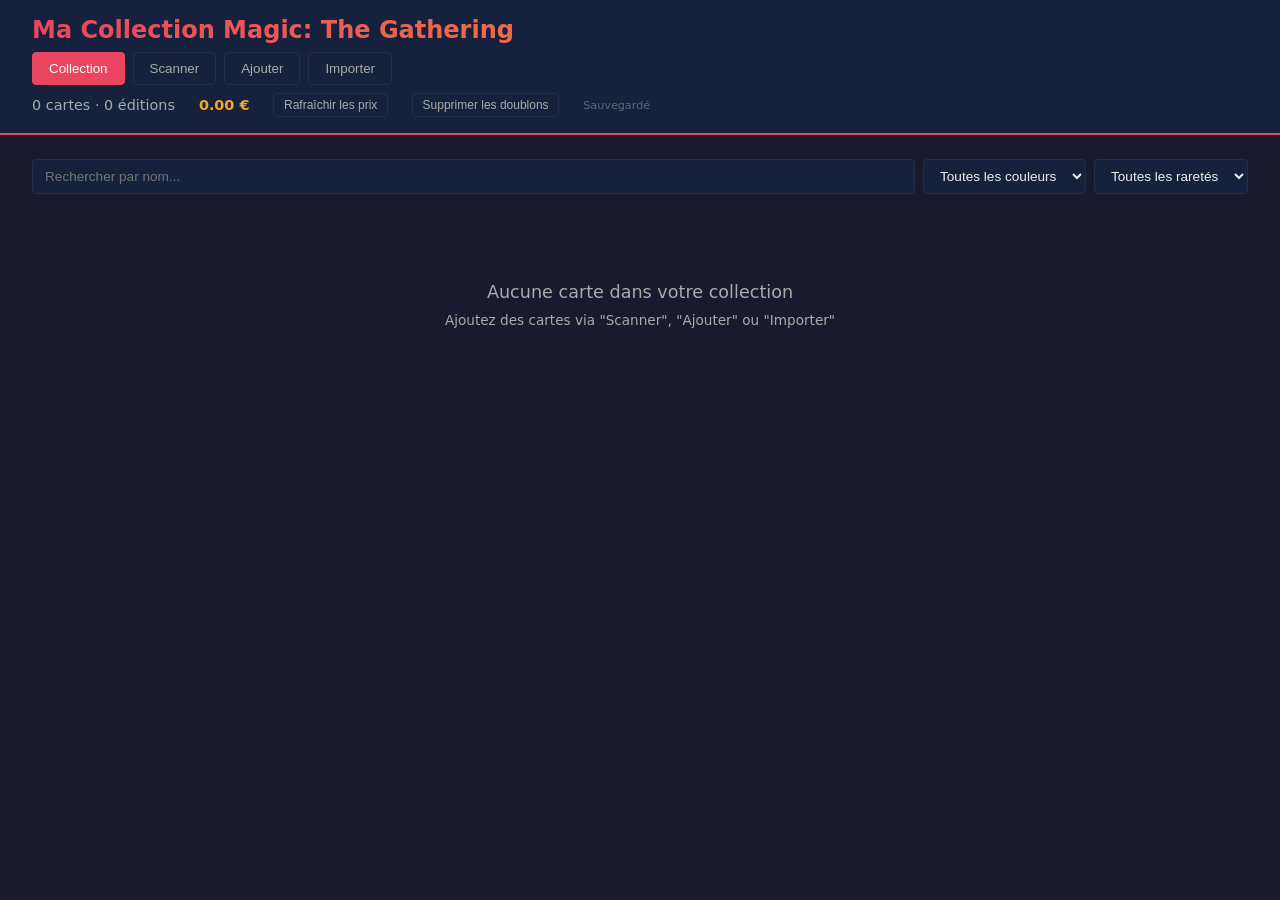
==== index.html @ a3121d03 "Import ManaBox sans doublon : remplace la quantité (snapshot complet) au lieu d'additionner https://" ====
<!DOCTYPE html>
<html lang="fr">
<head>
    <meta charset="UTF-8">
    <meta name="viewport" content="width=device-width, initial-scale=1.0">
    <title>Ma Collection MTG</title>
    <link rel="stylesheet" href="style.css?v=20260715i">
    <script src="https://cdn.jsdelivr.net/npm/tesseract.js@5/dist/tesseract.min.js"></script>
    <!-- Firebase SDK (sync cloud entre appareils) -->
    <script src="https://www.gstatic.com/firebasejs/10.14.1/firebase-app-compat.js"></script>
    <script src="https://www.gstatic.com/firebasejs/10.14.1/firebase-auth-compat.js"></script>
    <script src="https://www.gstatic.com/firebasejs/10.14.1/firebase-firestore-compat.js"></script>
</head>
<body>
    <header>
        <h1>Ma Collection Magic: The Gathering</h1>
        <nav>
            <button class="nav-btn active" data-view="collection">Collection</button>
<button class="nav-btn" data-view="scanner">Scanner</button>
            <button class="nav-btn" data-view="add">Ajouter</button>
            <button class="nav-btn" data-view="import">Importer</button>
        </nav>
        <div id="auth-bar" class="auth-bar">
            <button id="btn-sign-in" class="btn-sign-in" title="Se connecter pour synchroniser entre appareils">
                <svg width="18" height="18" viewBox="0 0 24 24"><path fill="#4285F4" d="M22.56 12.25c0-.78-.07-1.53-.2-2.25H12v4.26h5.92a5.06 5.06 0 0 1-2.2 3.32v2.77h3.57c2.08-1.92 3.27-4.74 3.27-8.1z"/><path fill="#34A853" d="M12 23c2.97 0 5.46-.98 7.28-2.66l-3.57-2.77c-.98.66-2.23 1.06-3.71 1.06-2.86 0-5.29-1.93-6.16-4.53H2.18v2.84C3.99 20.53 7.7 23 12 23z"/><path fill="#FBBC05" d="M5.84 14.09c-.22-.66-.35-1.36-.35-2.09s.13-1.43.35-2.09V7.07H2.18C1.43 8.55 1 10.22 1 12s.43 3.45 1.18 4.93l2.85-2.22.81-.62z"/><path fill="#EA4335" d="M12 5.38c1.62 0 3.06.56 4.21 1.64l3.15-3.15C17.45 2.09 14.97 1 12 1 7.7 1 3.99 3.47 2.18 7.07l3.66 2.84c.87-2.6 3.3-4.53 6.16-4.53z"/></svg>
                Connexion Google
            </button>
            <div id="user-info" class="user-info hidden">
                <img id="user-avatar" class="user-avatar" src="" alt="" referrerpolicy="no-referrer">
                <span id="user-name"></span>
                <span id="sync-status" class="sync-status synced" title="Synchronisation cloud">&#9729; Sync</span>
                <button id="btn-sign-out" class="btn-sign-out">Deconnexion</button>
            </div>
        </div>
        <div class="stats">
            <span id="total-cards">0 cartes</span>
            <span id="total-value">0.00 €</span>
            <button id="btn-refresh-prices" class="btn-refresh">Rafraîchir les prix</button>
            <button id="btn-remove-duplicates" class="btn-refresh">Supprimer les doublons</button>
            <span id="save-status" class="save-status">Sauvegardé</span>
        </div>
    </header>

    <main>
        <!-- Collection View (par édition) -->
        <section id="view-collection" class="view active">
            <div class="filters">
                <input type="text" id="filter-name" placeholder="Rechercher par nom...">
                <select id="filter-color">
                    <option value="">Toutes les couleurs</option>
                    <option value="W">Blanc</option>
                    <option value="U">Bleu</option>
                    <option value="B">Noir</option>
                    <option value="R">Rouge</option>
                    <option value="G">Vert</option>
                    <option value="M">Multicolore</option>
                    <option value="C">Incolore</option>
                </select>
                <select id="filter-rarity">
                    <option value="">Toutes les raretés</option>
                    <option value="common">Commune</option>
                    <option value="uncommon">Peu commune</option>
                    <option value="rare">Rare</option>
                    <option value="mythic">Mythique</option>
                </select>
            </div>
            <div id="editions-grid"></div>
        </section>


        <!-- Scanner View -->
        <section id="view-scanner" class="view">
            <div class="scanner-container">
                <h2>Scanner une carte</h2>
                <p class="scanner-info">Placez votre carte MTG devant la webcam. Le numéro de collecteur (bas de carte) sera lu en priorité pour identifier la carte exacte. En cas d'échec, le titre sera lu par OCR. Vous pouvez aussi taper un n° collecteur manuellement (ex: 42 MKM).</p>
                <div class="scanner-layout">
                    <div class="camera-zone">
                        <video id="camera-feed" autoplay playsinline></video>
                        <canvas id="camera-canvas" class="hidden"></canvas>
                        <div id="scan-guide" class="scan-guide">
                            <div class="guide-frame"></div>
                        </div>
                        <div class="camera-controls">
                            <button id="btn-start-camera" class="btn-primary">Activer la caméra</button>
                            <button id="btn-capture" class="btn-primary hidden">Capturer</button>
                            <button id="btn-stop-camera" class="btn-secondary hidden">Arrêter</button>
                        </div>
                    </div>
                    <div class="scan-results-zone">
                        <div id="scan-status" class="scan-status"></div>
                        <img id="scan-preview" class="scan-preview hidden" alt="Capture">
                        <div id="scan-detected-name" class="scan-detected-name hidden">
                            <label>Nom ou n° collecteur :</label>
                            <input type="text" id="scan-name-input" placeholder="ex: Foudre ou 42 MKM">
                            <button id="btn-scan-search" class="btn-primary">Rechercher</button>
                        </div>
                        <div id="scan-ref-links" class="ref-links-bar"></div>
                        <div id="scan-candidates" class="search-results"></div>
                    </div>
                </div>
            </div>
        </section>

        <!-- Add Card View -->
        <section id="view-add" class="view">
            <div class="add-container">
                <h2>Rechercher une carte (Scryfall)</h2>
                <div class="search-box">
                    <input type="text" id="scryfall-search" placeholder="Tapez le nom d'une carte...">
                    <button id="btn-search" class="btn-primary">Rechercher</button>
                </div>
                <div id="search-results" class="search-results"></div>

                <hr>

                <h2>Ajout manuel</h2>
                <form id="manual-form" class="manual-form">
                    <input type="text" id="manual-name" placeholder="Nom de la carte" required>
                    <input type="text" id="manual-set" placeholder="Extension (ex: MKM)">
                    <select id="manual-color">
                        <option value="">Couleur</option>
                        <option value="W">Blanc</option>
                        <option value="U">Bleu</option>
                        <option value="B">Noir</option>
                        <option value="R">Rouge</option>
                        <option value="G">Vert</option>
                        <option value="M">Multicolore</option>
                        <option value="C">Incolore</option>
                    </select>
                    <select id="manual-type">
                        <option value="">Type</option>
                        <option value="Creature">Créature</option>
                        <option value="Instant">Éphémère</option>
                        <option value="Sorcery">Rituel</option>
                        <option value="Enchantment">Enchantement</option>
                        <option value="Artifact">Artefact</option>
                        <option value="Planeswalker">Planeswalker</option>
                        <option value="Land">Terrain</option>
                    </select>
                    <select id="manual-rarity">
                        <option value="">Rareté</option>
                        <option value="common">Commune</option>
                        <option value="uncommon">Peu commune</option>
                        <option value="rare">Rare</option>
                        <option value="mythic">Mythique</option>
                    </select>
                    <input type="number" id="manual-quantity" placeholder="Quantité" value="1" min="1">
                    <label class="foil-label"><input type="checkbox" id="manual-foil"> Foil (brillante)</label>
                    <button type="submit" class="btn-primary">Ajouter</button>
                </form>
            </div>
        </section>

        <!-- Import View -->
        <section id="view-import" class="view">
            <div class="import-container">
                <h2>Importer depuis un fichier CSV (ManaBox, Moxfield, Archidekt...)</h2>
                <p class="import-info">
                    <strong>📱 ManaBox :</strong> dans l'app, va dans <em>Collection → ⋮ → Export → CSV</em>, puis importe le fichier ici.<br>
                    L'ID Scryfall de ManaBox permet de retrouver chaque carte avec sa bonne édition, son foil, son image et son prix.<br>
                    Autres formats supportés : Moxfield, Archidekt, ou CSV personnalisé (colonne "Name" minimum).
                </p>
                <div class="import-zone" id="drop-zone">
                    <p>Glissez le fichier CSV ici ou cliquez pour sélectionner</p>
                    <input type="file" id="file-input" accept=".csv,.txt">
                </div>
                <div id="import-preview" class="import-preview hidden">
                    <h3>Aperçu de l'import</h3>
                    <div id="import-preview-content"></div>
                    <button id="btn-confirm-import" class="btn-primary">Confirmer l'import</button>
                    <button id="btn-cancel-import" class="btn-secondary">Annuler</button>
                </div>

                <hr>

                <div style="background:#2a9d8f;color:#fff;padding:1rem;border-radius:8px;margin-bottom:1rem">
                    <h2 style="margin-top:0;color:#fff">🔄 Restaurer ma collection complète</h2>
                    <p style="margin:0.5rem 0">Recharge automatiquement toutes tes ~8400 cartes avec leurs éditions depuis la sauvegarde du serveur.</p>
                    <button id="btn-restore-server" class="btn-primary" style="background:#fff;color:#2a9d8f;font-weight:bold">Restaurer maintenant</button>
                </div>

                <h2>Importer depuis un fichier Excel (JSON)</h2>
                <p class="import-info">
                    Importez le fichier <code>excel-cards.json</code> généré depuis votre Excel.<br>
                    Les cartes seront recherchées sur Scryfall par nom + édition.
                </p>
                <div class="import-zone" id="excel-drop-zone">
                    <p>Glissez le fichier excel-cards.json ici ou cliquez</p>
                    <input type="file" id="excel-file-input" accept=".json">
                </div>
                <div id="excel-import-progress" class="hidden">
                    <div class="progress-bar-container">
                        <div class="progress-bar-fill" id="excel-progress-fill"></div>
                    </div>
                    <p id="excel-progress-text">Préparation...</p>
                    <div id="excel-import-log" class="import-log"></div>
                </div>

                <hr>

                <h2>Exporter ma collection</h2>
                <button id="btn-export" class="btn-secondary">Exporter en CSV</button>
                <button id="btn-backup" class="btn-primary" style="margin-left:0.5rem">Backup JSON (complet)</button>

                <hr>

                <h2>Restaurer un backup</h2>
                <p class="import-info">Restaurer une sauvegarde JSON complète (collection + cache).</p>
                <div class="import-zone" id="backup-drop-zone">
                    <p>Glissez un fichier backup .json ici</p>
                    <input type="file" id="backup-file-input" accept=".json">
                </div>
            </div>
        </section>
    </main>

    <!-- Modal zoom carte manquante -->
    <div id="missing-modal" class="modal hidden">
        <div class="modal-content" style="max-width:360px">
            <button class="modal-close">&times;</button>
            <div class="modal-body" style="flex-direction:column;align-items:center;gap:0.75rem">
                <img id="missing-modal-image" src="" alt="" style="width:100%;border-radius:8px">
                <div class="modal-info" style="width:100%">
                    <h2 id="missing-modal-name" style="font-size:1rem"></h2>
                    <p id="missing-modal-meta" style="font-size:0.85rem;color:var(--text-secondary)"></p>
                    <p id="missing-modal-price" style="font-size:0.9rem;color:var(--accent);font-weight:600"></p>
                    <div id="missing-modal-links" style="margin-top:0.5rem"></div>
                </div>
            </div>
        </div>
    </div>

    <!-- Modal for card details -->
    <div id="card-modal" class="modal hidden">
        <div class="modal-content">
            <button class="modal-close">&times;</button>
            <div class="modal-body">
                <img id="modal-image" src="" alt="">
                <div class="modal-info">
                    <h2 id="modal-name"></h2>
                    <p id="modal-type"></p>
                    <p id="modal-set"></p>
                    <p id="modal-rarity"></p>
                    <p id="modal-price"></p>
                    <div class="modal-actions">
                        <label>Quantité: <input type="number" id="modal-quantity" min="0" value="1"></label>
                        <label class="foil-label"><input type="checkbox" id="modal-foil"> Foil (brillante)</label>
                        <button id="btn-modal-remove" class="btn-danger">Retirer de la collection</button>
                    </div>
                </div>
            </div>
        </div>
    </div>


    <script src="app.js?v=20260715i"></script>
</body>
</html>
---- style.css ----
* {
    margin: 0;
    padding: 0;
    box-sizing: border-box;
}

:root {
    --bg-primary: #1a1a2e;
    --bg-secondary: #16213e;
    --bg-card: #0f3460;
    --accent: #e94560;
    --accent-hover: #ff6b6b;
    --text-primary: #eee;
    --text-secondary: #aaa;
    --gold: #f5a623;
    --white-mana: #f9faf4;
    --blue-mana: #0e68ab;
    --black-mana: #150b00;
    --red-mana: #d3202a;
    --green-mana: #00733e;
    --border: #2a2a4a;
    --success: #4caf50;
    --danger: #f44336;
}

body {
    font-family: 'Segoe UI', system-ui, sans-serif;
    background: var(--bg-primary);
    color: var(--text-primary);
    min-height: 100vh;
}

header {
    background: var(--bg-secondary);
    padding: 1rem 2rem;
    border-bottom: 2px solid var(--accent);
    position: sticky;
    top: 0;
    z-index: 100;
}

header h1 {
    font-size: 1.5rem;
    margin-bottom: 0.5rem;
    background: linear-gradient(135deg, var(--accent), var(--gold));
    -webkit-background-clip: text;
    -webkit-text-fill-color: transparent;
    background-clip: text;
}

nav {
    display: flex;
    gap: 0.5rem;
    margin-bottom: 0.5rem;
}

.nav-btn {
    background: transparent;
    border: 1px solid var(--border);
    color: var(--text-secondary);
    padding: 0.5rem 1rem;
    border-radius: 4px;
    cursor: pointer;
    transition: all 0.2s;
}

.nav-btn:hover {
    border-color: var(--accent);
    color: var(--text-primary);
}

.nav-btn.active {
    background: var(--accent);
    border-color: var(--accent);
    color: white;
}

.stats {
    display: flex;
    gap: 1.5rem;
    font-size: 0.9rem;
    color: var(--text-secondary);
}

.stats span {
    display: flex;
    align-items: center;
    gap: 0.3rem;
}

#total-value {
    color: var(--gold);
    font-weight: bold;
}

.btn-refresh {
    background: var(--bg-tertiary);
    color: var(--text-secondary);
    border: 1px solid var(--border);
    padding: 0.25rem 0.6rem;
    border-radius: 4px;
    font-size: 0.75rem;
    cursor: pointer;
    transition: background 0.2s, color 0.2s;
}

.btn-refresh:hover {
    background: var(--accent);
    color: white;
}

.btn-refresh:disabled {
    opacity: 0.5;
    cursor: wait;
}

.save-status {
    font-size: 0.7rem;
    color: var(--text-secondary);
    opacity: 0.5;
    transition: opacity 0.3s, color 0.3s;
}

.save-status.saved {
    color: var(--success);
    opacity: 1;
}

main {
    padding: 1.5rem 2rem;
    max-width: 1400px;
    margin: 0 auto;
}

.view {
    display: none;
}

.view.active {
    display: block;
}

/* Filters */
.filters {
    display: flex;
    flex-wrap: wrap;
    gap: 0.5rem;
    margin-bottom: 1.5rem;
}

.filters input,
.filters select {
    background: var(--bg-secondary);
    border: 1px solid var(--border);
    color: var(--text-primary);
    padding: 0.5rem 0.75rem;
    border-radius: 4px;
    font-size: 0.85rem;
}

.filters input {
    flex: 1;
    min-width: 200px;
}

.filters select {
    min-width: 150px;
}

.filters input:focus,
.filters select:focus {
    outline: none;
    border-color: var(--accent);
}

/* Card Grid */
.card-grid {
    display: grid;
    grid-template-columns: repeat(auto-fill, minmax(200px, 1fr));
    gap: 1rem;
}

.card-item {
    background: var(--bg-card);
    border-radius: 8px;
    overflow: hidden;
    cursor: pointer;
    transition: transform 0.2s, box-shadow 0.2s;
    position: relative;
}

.card-item:hover {
    transform: translateY(-4px);
    box-shadow: 0 8px 25px rgba(233, 69, 96, 0.3);
}

.card-hover-links {
    position: absolute;
    top: 0;
    left: 0;
    right: 0;
    display: flex;
    gap: 0.25rem;
    padding: 0.4rem;
    background: linear-gradient(rgba(0,0,0,0.85), transparent);
    opacity: 0;
    transition: opacity 0.2s;
    z-index: 2;
    justify-content: center;
}

.card-item:hover .card-hover-links {
    opacity: 1;
}

.card-item img {
    width: 100%;
    aspect-ratio: 488 / 680;
    object-fit: cover;
    display: block;
}

.card-item .card-info {
    padding: 0.5rem;
}

.card-item .card-name {
    font-size: 0.8rem;
    font-weight: 600;
    white-space: nowrap;
    overflow: hidden;
    text-overflow: ellipsis;
}

.card-item .card-meta {
    display: flex;
    justify-content: space-between;
    align-items: center;
    font-size: 0.7rem;
    color: var(--text-secondary);
    margin-top: 0.25rem;
}

.card-item .card-price {
    color: var(--gold);
    font-weight: bold;
}

.card-item .card-quantity {
    position: absolute;
    top: 8px;
    right: 8px;
    background: var(--accent);
    color: white;
    width: 24px;
    height: 24px;
    border-radius: 50%;
    display: flex;
    align-items: center;
    justify-content: center;
    font-size: 0.75rem;
    font-weight: bold;
}

.card-item .card-foil-badge {
    position: absolute;
    top: 8px;
    left: 8px;
    background: linear-gradient(135deg, #ffd700, #ff6ec7, #7b68ee, #00e5ff);
    color: #000;
    padding: 2px 6px;
    border-radius: 3px;
    font-size: 0.6rem;
    font-weight: 800;
    letter-spacing: 0.5px;
    z-index: 2;
}

.card-item.foil {
    box-shadow: 0 0 8px rgba(255, 215, 0, 0.4);
}

.card-item.foil::after {
    content: '';
    position: absolute;
    inset: 0;
    border-radius: inherit;
    border: 2px solid transparent;
    background: linear-gradient(135deg, rgba(255,215,0,0.3), rgba(255,110,199,0.2), rgba(123,104,238,0.3)) border-box;
    -webkit-mask: linear-gradient(#fff 0 0) padding-box, linear-gradient(#fff 0 0);
    -webkit-mask-composite: xor;
    mask-composite: exclude;
    pointer-events: none;
}

.foil-label {
    display: flex;
    align-items: center;
    gap: 0.4rem;
    font-size: 0.9rem;
    cursor: pointer;
    color: var(--text-primary);
}

.foil-label input[type="checkbox"] {
    accent-color: #ffd700;
    width: 16px;
    height: 16px;
}

.card-item .no-image {
    width: 100%;
    aspect-ratio: 488 / 680;
    display: flex;
    align-items: center;
    justify-content: center;
    background: var(--bg-secondary);
    color: var(--text-secondary);
    font-size: 0.8rem;
    text-align: center;
    padding: 1rem;
}

/* Rarity border */
.card-item.rarity-common { border-bottom: 3px solid #888; }
.card-item.rarity-uncommon { border-bottom: 3px solid #c0c0c0; }
.card-item.rarity-rare { border-bottom: 3px solid var(--gold); }
.card-item.rarity-mythic { border-bottom: 3px solid var(--accent); }

/* Buttons */
.btn-primary {
    background: var(--accent);
    color: white;
    border: none;
    padding: 0.5rem 1rem;
    border-radius: 4px;
    cursor: pointer;
    font-size: 0.9rem;
    transition: background 0.2s;
}

.btn-primary:hover {
    background: var(--accent-hover);
}

.btn-secondary {
    background: transparent;
    color: var(--text-primary);
    border: 1px solid var(--border);
    padding: 0.5rem 1rem;
    border-radius: 4px;
    cursor: pointer;
    font-size: 0.9rem;
    transition: all 0.2s;
}

.btn-secondary:hover {
    border-color: var(--accent);
}

.btn-danger {
    background: var(--danger);
    color: white;
    border: none;
    padding: 0.5rem 1rem;
    border-radius: 4px;
    cursor: pointer;
    font-size: 0.9rem;
}

.btn-danger:hover {
    opacity: 0.8;
}

/* Add Card View */
.add-container {
    max-width: 800px;
}

.add-container h2 {
    margin-bottom: 1rem;
    font-size: 1.2rem;
}

.search-box {
    display: flex;
    gap: 0.5rem;
    margin-bottom: 1rem;
}

.search-box input {
    flex: 1;
    background: var(--bg-secondary);
    border: 1px solid var(--border);
    color: var(--text-primary);
    padding: 0.75rem;
    border-radius: 4px;
    font-size: 1rem;
}

.search-box input:focus {
    outline: none;
    border-color: var(--accent);
}

.search-results {
    display: grid;
    grid-template-columns: repeat(auto-fill, minmax(180px, 1fr));
    gap: 1rem;
    margin-bottom: 2rem;
}

.search-result-item {
    background: var(--bg-card);
    border-radius: 8px;
    overflow: hidden;
    cursor: pointer;
    transition: transform 0.2s;
}

.search-result-item:hover {
    transform: translateY(-2px);
    box-shadow: 0 4px 15px rgba(233, 69, 96, 0.3);
}

.search-result-item img {
    width: 100%;
    display: block;
}

.search-result-item .result-info {
    padding: 0.5rem;
    display: flex;
    justify-content: space-between;
    align-items: center;
}

.search-result-item .result-name {
    font-size: 0.75rem;
    white-space: nowrap;
    overflow: hidden;
    text-overflow: ellipsis;
}

.search-result-item .result-price {
    font-size: 0.7rem;
    color: var(--gold);
}

hr {
    border: none;
    border-top: 1px solid var(--border);
    margin: 2rem 0;
}

/* Manual Form */
.manual-form {
    display: grid;
    grid-template-columns: 1fr 1fr;
    gap: 0.75rem;
    max-width: 600px;
}

.manual-form input,
.manual-form select {
    background: var(--bg-secondary);
    border: 1px solid var(--border);
    color: var(--text-primary);
    padding: 0.6rem;
    border-radius: 4px;
    font-size: 0.9rem;
}

.manual-form input:focus,
.manual-form select:focus {
    outline: none;
    border-color: var(--accent);
}

.manual-form button {
    grid-column: span 2;
}

/* Import View */
.import-container {
    max-width: 800px;
}

.import-container h2 {
    margin-bottom: 0.5rem;
    font-size: 1.2rem;
}

.import-info {
    color: var(--text-secondary);
    font-size: 0.85rem;
    margin-bottom: 1rem;
}

.import-zone {
    border: 2px dashed var(--border);
    border-radius: 8px;
    padding: 3rem;
    text-align: center;
    cursor: pointer;
    transition: border-color 0.2s;
    position: relative;
}

.import-zone:hover,
.import-zone.dragover {
    border-color: var(--accent);
}

.import-zone input {
    position: absolute;
    inset: 0;
    opacity: 0;
    cursor: pointer;
}

.import-preview {
    margin-top: 1rem;
    background: var(--bg-secondary);
    border-radius: 8px;
    padding: 1rem;
}

.import-preview h3 {
    margin-bottom: 0.5rem;
}

.import-preview-content {
    max-height: 300px;
    overflow-y: auto;
    margin-bottom: 1rem;
    font-size: 0.85rem;
}

.import-preview-content table {
    width: 100%;
    border-collapse: collapse;
}

.import-preview-content th,
.import-preview-content td {
    padding: 0.3rem 0.5rem;
    border: 1px solid var(--border);
    text-align: left;
}

.import-preview-content th {
    background: var(--bg-card);
}

/* Decks */
.decks-header {
    margin-bottom: 1.5rem;
}

.deck-list {
    display: grid;
    grid-template-columns: repeat(auto-fill, minmax(250px, 1fr));
    gap: 1rem;
}

.deck-card {
    background: var(--bg-card);
    border-radius: 8px;
    padding: 1.5rem;
    cursor: pointer;
    transition: transform 0.2s, box-shadow 0.2s;
    border-left: 4px solid var(--accent);
}

.deck-card:hover {
    transform: translateY(-2px);
    box-shadow: 0 4px 15px rgba(233, 69, 96, 0.2);
}

.deck-card h3 {
    margin-bottom: 0.5rem;
}

.deck-card .deck-meta {
    font-size: 0.85rem;
    color: var(--text-secondary);
}

.deck-card .deck-value {
    color: var(--gold);
    margin-top: 0.25rem;
}

.deck-detail-header {
    display: flex;
    align-items: center;
    gap: 1rem;
    margin-bottom: 1.5rem;
    flex-wrap: wrap;
}

.deck-detail-header h2 {
    font-size: 1.3rem;
}

#deck-detail-count,
#deck-detail-value {
    font-size: 0.9rem;
    color: var(--text-secondary);
}

#deck-detail-value {
    color: var(--gold);
}

/* Modal */
.modal {
    position: fixed;
    inset: 0;
    background: rgba(0, 0, 0, 0.8);
    display: flex;
    align-items: center;
    justify-content: center;
    z-index: 1000;
    padding: 1rem;
}

.modal.hidden {
    display: none;
}

.modal-content {
    background: var(--bg-secondary);
    border-radius: 12px;
    max-width: 700px;
    width: 100%;
    max-height: 90vh;
    overflow-y: auto;
    position: relative;
    padding: 2rem;
}

.modal-small {
    max-width: 400px;
}

.modal-close {
    position: absolute;
    top: 1rem;
    right: 1rem;
    background: none;
    border: none;
    color: var(--text-secondary);
    font-size: 1.5rem;
    cursor: pointer;
}

.modal-close:hover {
    color: var(--text-primary);
}

.modal-body {
    display: flex;
    gap: 1.5rem;
}

.modal-body img {
    width: 250px;
    border-radius: 8px;
}

.modal-info {
    flex: 1;
}

.modal-info h2 {
    margin-bottom: 0.75rem;
}

.modal-info p {
    margin-bottom: 0.5rem;
    color: var(--text-secondary);
}

.modal-actions {
    margin-top: 1.5rem;
    display: flex;
    flex-direction: column;
    gap: 0.5rem;
}

.modal-actions label {
    display: flex;
    align-items: center;
    gap: 0.5rem;
}

.modal-actions input,
.modal-actions select {
    background: var(--bg-primary);
    border: 1px solid var(--border);
    color: var(--text-primary);
    padding: 0.4rem;
    border-radius: 4px;
}

/* Deck form */
#deck-form {
    display: flex;
    flex-direction: column;
    gap: 0.75rem;
    margin-top: 1rem;
}

#deck-form input,
#deck-form select {
    background: var(--bg-primary);
    border: 1px solid var(--border);
    color: var(--text-primary);
    padding: 0.6rem;
    border-radius: 4px;
}

/* Scanner */
.scanner-container {
    max-width: 1000px;
}

.scanner-container h2 {
    margin-bottom: 0.5rem;
    font-size: 1.2rem;
}

.scanner-info {
    color: var(--text-secondary);
    font-size: 0.85rem;
    margin-bottom: 1.5rem;
}

.scanner-layout {
    display: grid;
    grid-template-columns: 1fr 1fr;
    gap: 1.5rem;
}

.camera-zone {
    position: relative;
    background: #000;
    border-radius: 8px;
    overflow: hidden;
    aspect-ratio: 4 / 3;
}

#camera-feed {
    width: 100%;
    height: 100%;
    object-fit: cover;
    display: block;
}

.scan-guide {
    position: absolute;
    inset: 0;
    display: flex;
    align-items: center;
    justify-content: center;
    pointer-events: none;
}

.guide-frame {
    width: 55%;
    aspect-ratio: 63 / 88;
    max-height: 90%;
    border: 3px solid var(--accent);
    border-radius: 12px;
    box-shadow: 0 0 0 9999px rgba(0, 0, 0, 0.5);
}

.guide-frame::after {
    content: 'Placez la carte entière dans le cadre';
    position: absolute;
    bottom: -28px;
    left: 50%;
    transform: translateX(-50%);
    font-size: 11px;
    color: var(--accent);
    white-space: nowrap;
    text-shadow: 0 1px 3px rgba(0,0,0,0.8);
}

.camera-controls {
    position: absolute;
    bottom: 0;
    left: 0;
    right: 0;
    padding: 0.75rem;
    display: flex;
    gap: 0.5rem;
    justify-content: center;
    background: linear-gradient(transparent, rgba(0,0,0,0.7));
}

.scan-results-zone {
    display: flex;
    flex-direction: column;
    gap: 1rem;
}

.scan-status {
    font-size: 0.9rem;
    color: var(--text-secondary);
    min-height: 1.5rem;
}

.scan-status.processing {
    color: var(--gold);
}

.scan-status.success {
    color: var(--success);
}

.scan-status.error {
    color: var(--danger);
}

.scan-preview {
    max-width: 200px;
    border-radius: 8px;
    border: 2px solid var(--border);
}

.scan-detected-name {
    display: flex;
    gap: 0.5rem;
    align-items: center;
    flex-wrap: wrap;
}

.scan-detected-name label {
    font-size: 0.85rem;
    color: var(--text-secondary);
    white-space: nowrap;
}

.scan-detected-name input {
    flex: 1;
    min-width: 150px;
    background: var(--bg-secondary);
    border: 1px solid var(--border);
    color: var(--text-primary);
    padding: 0.5rem;
    border-radius: 4px;
    font-size: 0.9rem;
}

.scan-detected-name input:focus {
    outline: none;
    border-color: var(--accent);
}

/* Edition blocks */
#editions-grid {
    display: flex;
    flex-direction: column;
    gap: 1.5rem;
}

.edition-block {
    background: var(--bg-secondary);
    border-radius: 10px;
    overflow: hidden;
}

.edition-header {
    padding: 1rem 1.25rem;
    cursor: pointer;
    display: flex;
    align-items: center;
    gap: 1rem;
    flex-wrap: wrap;
    transition: background 0.2s;
}

.edition-header:hover {
    background: var(--bg-card);
}

.edition-icon {
    width: 32px;
    height: 32px;
    object-fit: contain;
    flex-shrink: 0;
}

.edition-title {
    font-size: 1.05rem;
    font-weight: 600;
    min-width: 0;
}

.edition-code {
    font-size: 0.75rem;
    color: var(--text-secondary);
    background: var(--bg-primary);
    padding: 0.1rem 0.4rem;
    border-radius: 4px;
}

.edition-stats {
    display: flex;
    align-items: center;
    gap: 1rem;
    margin-left: auto;
    flex-shrink: 0;
    font-size: 0.8rem;
}

.edition-count {
    color: var(--text-secondary);
}

.edition-count strong {
    color: var(--text-primary);
}

.edition-missing {
    color: var(--accent);
    font-weight: 600;
}

.edition-complete {
    color: var(--success);
    font-weight: 600;
}

.edition-value {
    color: var(--gold);
    font-weight: 600;
}

.btn-delete-edition {
    background: transparent;
    border: none;
    cursor: pointer;
    font-size: 1.1rem;
    padding: 0.25rem 0.4rem;
    border-radius: 6px;
    flex-shrink: 0;
    opacity: 0.6;
    transition: opacity 0.2s, background 0.2s;
}

.btn-delete-edition:hover {
    opacity: 1;
    background: rgba(230, 57, 70, 0.2);
}

.edition-toggle {
    color: var(--text-secondary);
    font-size: 1.2rem;
    transition: transform 0.2s;
    flex-shrink: 0;
    transform: rotate(-90deg);
}

.edition-block.open .edition-toggle {
    transform: rotate(0deg);
}

/* Progress bar */
.edition-progress {
    height: 4px;
    background: var(--bg-primary);
}

.edition-progress-fill {
    height: 100%;
    border-radius: 2px;
    transition: width 0.4s ease;
}

.edition-progress-fill.low { background: var(--accent); }
.edition-progress-fill.mid { background: var(--gold); }
.edition-progress-fill.high { background: var(--success); }

/* Edition body (cards) — fermé par défaut, ouvert au clic */
.edition-body {
    display: none;
    padding: 1rem 1.25rem;
    border-top: 1px solid var(--border);
}

.edition-block.open .edition-body {
    display: block;
}

.edition-cards {
    display: grid;
    grid-template-columns: repeat(auto-fill, minmax(170px, 1fr));
    gap: 0.75rem;
}

.edition-section-title {
    font-size: 0.85rem;
    color: var(--text-secondary);
    margin: 1rem 0 0.5rem;
    padding-bottom: 0.25rem;
    border-bottom: 1px solid var(--border);
}

.edition-section-title:first-child {
    margin-top: 0;
}

.card-item.missing-card {
    opacity: 0.35;
    filter: grayscale(0.7);
    cursor: pointer;
}

.card-item.missing-card:hover {
    opacity: 0.65;
    filter: grayscale(0.3);
    transform: translateY(-4px);
}

.edition-actions {
    display: flex;
    flex-wrap: wrap;
    align-items: center;
    gap: 0.5rem;
    margin-bottom: 1rem;
}

.edition-sort {
    font-size: 0.75rem;
    padding: 0.3rem 0.5rem;
    border-radius: 6px;
    border: 1px solid var(--border);
    background: var(--surface);
    color: var(--text);
    cursor: pointer;
}

.edition-playin-link {
    display: inline-flex;
    align-items: center;
    gap: 0.3rem;
    padding: 0.3rem 0.6rem;
    background: #e63946;
    color: white;
    border-radius: 4px;
    font-size: 0.75rem;
    font-weight: 600;
    text-decoration: none;
    transition: opacity 0.2s;
}

.edition-playin-link:hover {
    opacity: 0.8;
}

/* Reference site links */
.ref-links-bar {
    display: flex;
    align-items: center;
    gap: 0.5rem;
    flex-wrap: wrap;
    margin: 0.5rem 0;
}

.ref-links-label {
    font-size: 0.8rem;
    color: var(--text-secondary);
    white-space: nowrap;
}

.ref-link {
    display: inline-flex;
    align-items: center;
    gap: 0.3rem;
    padding: 0.35rem 0.7rem;
    border-radius: 4px;
    font-size: 0.8rem;
    font-weight: 600;
    text-decoration: none;
    color: white;
    background: var(--ref-color, var(--accent));
    transition: opacity 0.2s, transform 0.1s;
}

.ref-link:hover {
    opacity: 0.85;
    transform: translateY(-1px);
}

.ref-link-small {
    padding: 0.2rem 0.4rem;
    font-size: 0.65rem;
}

.result-ref-links {
    padding: 0.3rem 0.5rem;
    display: flex;
    gap: 0.3rem;
    flex-wrap: wrap;
}

/* Autocomplete */
.autocomplete-list {
    position: absolute;
    top: 100%;
    left: 0;
    right: 0;
    background: var(--bg-secondary);
    border: 1px solid var(--border);
    border-top: none;
    border-radius: 0 0 4px 4px;
    z-index: 50;
    max-height: 250px;
    overflow-y: auto;
}

.autocomplete-item {
    padding: 0.5rem 0.75rem;
    cursor: pointer;
    font-size: 0.85rem;
    border-bottom: 1px solid var(--border);
}

.autocomplete-item:hover {
    background: var(--bg-card);
    color: var(--accent);
}

.autocomplete-item:last-child {
    border-bottom: none;
}

/* Hidden */
.hidden {
    display: none !important;
}

/* Toast notifications */
.toast {
    position: fixed;
    bottom: 2rem;
    right: 2rem;
    background: var(--success);
    color: white;
    padding: 0.75rem 1.5rem;
    border-radius: 6px;
    font-size: 0.9rem;
    z-index: 2000;
    animation: slideIn 0.3s ease, fadeOut 0.3s ease 2.5s forwards;
}

.toast.error {
    background: var(--danger);
}

@keyframes slideIn {
    from { transform: translateX(100%); opacity: 0; }
    to { transform: translateX(0); opacity: 1; }
}

@keyframes fadeOut {
    to { opacity: 0; transform: translateY(10px); }
}

/* Excel Import Progress */
.progress-bar-container {
    width: 100%;
    height: 8px;
    background: var(--border);
    border-radius: 4px;
    overflow: hidden;
    margin: 1rem 0 0.5rem;
}

.progress-bar-fill {
    height: 100%;
    background: linear-gradient(90deg, var(--accent), var(--gold));
    border-radius: 4px;
    transition: width 0.3s ease;
    width: 0%;
}

#excel-progress-text {
    font-size: 0.85rem;
    color: var(--text-secondary);
    margin-bottom: 0.5rem;
}

.import-log {
    max-height: 200px;
    overflow-y: auto;
    font-size: 0.8rem;
    background: var(--bg-primary);
    border-radius: 6px;
    padding: 0.5rem;
    margin-top: 0.5rem;
}

.import-log div {
    padding: 2px 0;
    border-bottom: 1px solid var(--border);
}

.not-found-header {
    color: var(--danger);
    font-weight: bold;
    margin-top: 0.5rem;
}

.not-found-item {
    color: var(--text-secondary);
    font-size: 0.75rem;
    padding-left: 1rem;
}

.import-info code {
    background: var(--bg-card);
    padding: 0.1rem 0.4rem;
    border-radius: 3px;
    font-size: 0.85rem;
}

/* Responsive */
@media (max-width: 768px) {
    header {
        padding: 1rem;
    }

    main {
        padding: 1rem;
    }

    .card-grid {
        grid-template-columns: repeat(auto-fill, minmax(140px, 1fr));
    }

    .modal-body {
        flex-direction: column;
    }

    .modal-body img {
        width: 100%;
        max-width: 250px;
        margin: 0 auto;
    }

    .filters {
        flex-direction: column;
    }

    .manual-form {
        grid-template-columns: 1fr;
    }

    .manual-form button {
        grid-column: span 1;
    }

    .scanner-layout {
        grid-template-columns: 1fr;
    }

    .edition-cards {
        grid-template-columns: repeat(auto-fill, minmax(130px, 1fr));
    }
}

/* Auth bar - Firebase sync */
.auth-bar {
    display: flex;
    align-items: center;
    margin-bottom: 0.5rem;
}

.btn-sign-in {
    display: inline-flex;
    align-items: center;
    gap: 0.5rem;
    background: #fff;
    color: #333;
    border: 1px solid #ddd;
    padding: 0.4rem 1rem;
    border-radius: 4px;
    cursor: pointer;
    font-size: 0.85rem;
    font-weight: 500;
    transition: box-shadow 0.2s, background 0.2s;
}

.btn-sign-in:hover {
    background: #f7f7f7;
    box-shadow: 0 1px 4px rgba(0,0,0,0.2);
}

.user-info {
    display: flex;
    align-items: center;
    gap: 0.6rem;
    font-size: 0.85rem;
}

.user-avatar {
    width: 28px;
    height: 28px;
    border-radius: 50%;
    border: 2px solid var(--accent);
}

#user-name {
    color: var(--text-primary);
    font-weight: 500;
    max-width: 150px;
    overflow: hidden;
    text-overflow: ellipsis;
    white-space: nowrap;
}

.sync-status {
    font-size: 0.75rem;
    padding: 0.15rem 0.5rem;
    border-radius: 10px;
    background: var(--bg-primary);
}

.sync-status.synced {
    color: var(--success);
}

.sync-status.saving {
    color: var(--gold);
}

.sync-status.error {
    color: var(--danger);
}

.btn-sign-out {
    background: transparent;
    color: var(--text-secondary);
    border: 1px solid var(--border);
    padding: 0.25rem 0.6rem;
    border-radius: 4px;
    font-size: 0.7rem;
    cursor: pointer;
    transition: color 0.2s, border-color 0.2s;
}

.btn-sign-out:hover {
    color: var(--danger);
    border-color: var(--danger);
}

/* Loading spinner */
.loading {
    text-align: center;
    padding: 2rem;
    color: var(--text-secondary);
}

.loading::after {
    content: '';
    display: inline-block;
    width: 20px;
    height: 20px;
    border: 2px solid var(--border);
    border-top-color: var(--accent);
    border-radius: 50%;
    animation: spin 0.8s linear infinite;
    margin-left: 0.5rem;
    vertical-align: middle;
}

@keyframes spin {
    to { transform: rotate(360deg); }
}

/* Empty state */
.empty-state {
    text-align: center;
    padding: 4rem 2rem;
    color: var(--text-secondary);
}

.empty-state p {
    font-size: 1.1rem;
    margin-bottom: 0.5rem;
}

.empty-state small {
    font-size: 0.85rem;
}
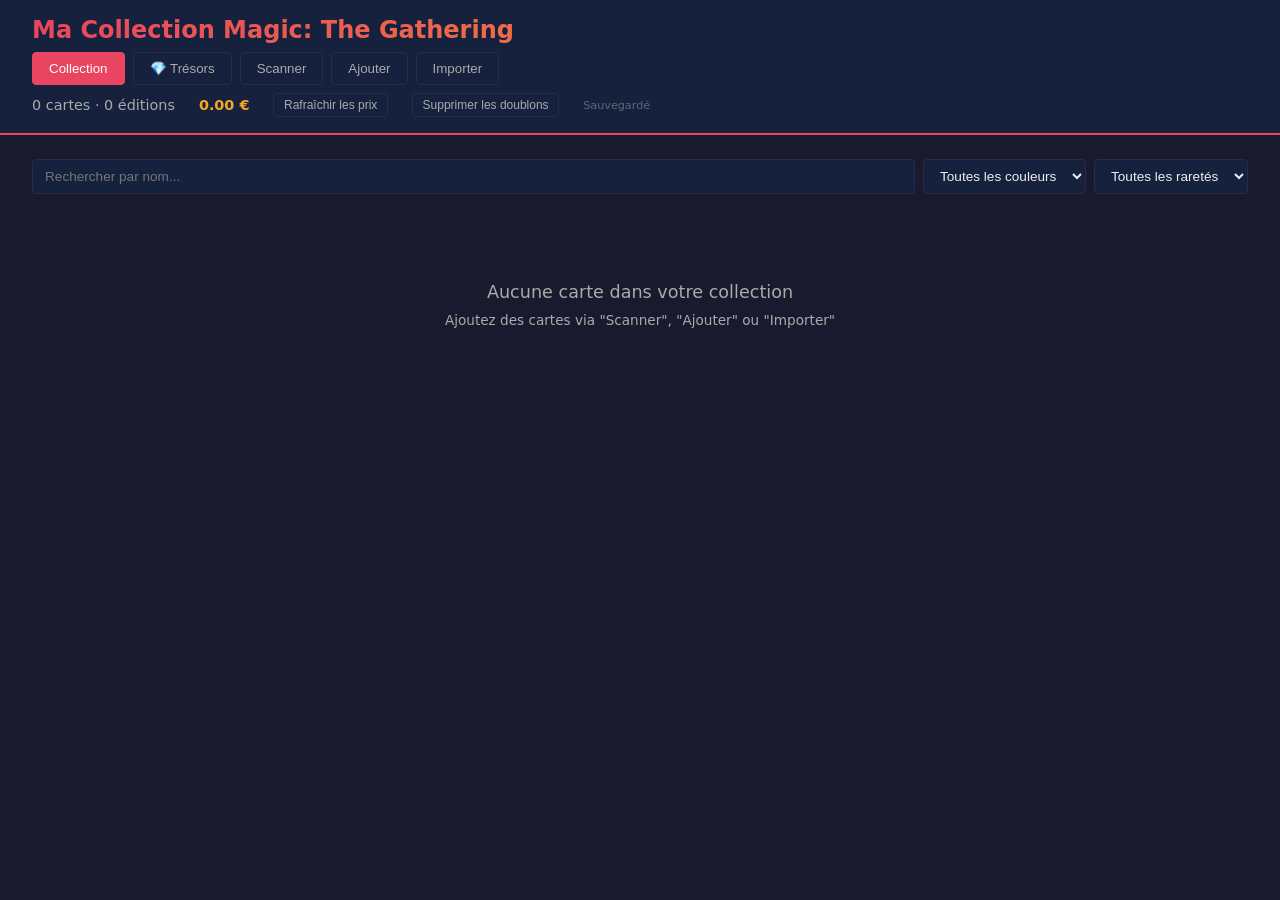
==== commit c387744d: "Ajout onglet Trésors : cartes les plus chères (>=10 €) et plus rares https://claude.ai/code/session_" ====
--- a/index.html
+++ b/index.html
@@ -4,7 +4,7 @@
     <meta charset="UTF-8">
     <meta name="viewport" content="width=device-width, initial-scale=1.0">
     <title>Ma Collection MTG</title>
-    <link rel="stylesheet" href="style.css?v=20260715i">
+    <link rel="stylesheet" href="style.css?v=20260715j">
     <script src="https://cdn.jsdelivr.net/npm/tesseract.js@5/dist/tesseract.min.js"></script>
     <!-- Firebase SDK (sync cloud entre appareils) -->
     <script src="https://www.gstatic.com/firebasejs/10.14.1/firebase-app-compat.js"></script>
@@ -16,6 +16,7 @@
         <h1>Ma Collection Magic: The Gathering</h1>
         <nav>
             <button class="nav-btn active" data-view="collection">Collection</button>
+            <button class="nav-btn" data-view="treasures">💎 Trésors</button>
 <button class="nav-btn" data-view="scanner">Scanner</button>
             <button class="nav-btn" data-view="add">Ajouter</button>
             <button class="nav-btn" data-view="import">Importer</button>
@@ -65,6 +66,20 @@
                 </select>
             </div>
             <div id="editions-grid"></div>
+        </section>
+
+        <!-- Treasures View (cartes chères + rares) -->
+        <section id="view-treasures" class="view">
+            <div class="treasures-container">
+                <h2>💎 Mes trésors</h2>
+                <p class="import-info">Tes cartes les plus précieuses, d'après les prix Cardmarket/Scryfall (référence européenne). Clique sur une carte pour la voir en grand.</p>
+                <div class="treasures-tabs">
+                    <button class="treasures-tab active" data-tab="expensive">💰 Plus chères (≥ 10 €)</button>
+                    <button class="treasures-tab" data-tab="rare">⭐ Plus rares</button>
+                </div>
+                <div class="treasures-summary" id="treasures-summary"></div>
+                <div id="treasures-grid" class="treasures-grid"></div>
+            </div>
         </section>
 
 
@@ -253,6 +268,6 @@
     </div>
 
 
-    <script src="app.js?v=20260715i"></script>
+    <script src="app.js?v=20260715j"></script>
 </body>
 </html>
--- a/style.css
+++ b/style.css
@@ -1398,3 +1398,118 @@
 .empty-state small {
     font-size: 0.85rem;
 }
+
+/* ===== Trésors ===== */
+.treasures-container {
+    max-width: 900px;
+    margin: 0 auto;
+}
+
+.treasures-tabs {
+    display: flex;
+    gap: 0.5rem;
+    margin: 1rem 0;
+    flex-wrap: wrap;
+}
+
+.treasures-tab {
+    background: var(--bg-secondary);
+    color: var(--text-secondary);
+    border: 1px solid transparent;
+    padding: 0.5rem 1rem;
+    border-radius: 8px;
+    cursor: pointer;
+    font-size: 0.9rem;
+    font-weight: 600;
+}
+
+.treasures-tab.active {
+    background: var(--accent);
+    color: #fff;
+}
+
+.treasures-summary {
+    color: var(--text-secondary);
+    margin-bottom: 1rem;
+    font-size: 0.95rem;
+}
+
+.treasures-grid {
+    display: flex;
+    flex-direction: column;
+    gap: 0.5rem;
+}
+
+.treasure-card {
+    display: flex;
+    align-items: center;
+    gap: 0.75rem;
+    background: var(--bg-secondary);
+    border-radius: 8px;
+    padding: 0.5rem 0.75rem;
+    cursor: pointer;
+    border-left: 4px solid transparent;
+    transition: transform 0.1s, background 0.2s;
+}
+
+.treasure-card:hover {
+    transform: translateX(4px);
+    background: #1d2b52;
+}
+
+.treasure-card.rarity-rare { border-left-color: var(--gold); }
+.treasure-card.rarity-mythic { border-left-color: var(--accent); }
+
+.treasure-rank {
+    font-weight: 700;
+    color: var(--text-secondary);
+    min-width: 2.5rem;
+    text-align: center;
+    font-size: 0.9rem;
+}
+
+.treasure-card img {
+    width: 42px;
+    height: 58px;
+    object-fit: cover;
+    border-radius: 4px;
+    flex-shrink: 0;
+}
+
+.treasure-noimg {
+    width: 42px;
+    height: 58px;
+    display: flex;
+    align-items: center;
+    justify-content: center;
+    background: var(--bg-primary);
+    border-radius: 4px;
+    flex-shrink: 0;
+    font-size: 1.5rem;
+}
+
+.treasure-info {
+    display: flex;
+    flex-direction: column;
+    gap: 0.15rem;
+    flex: 1;
+    min-width: 0;
+}
+
+.treasure-name {
+    font-weight: 600;
+    white-space: nowrap;
+    overflow: hidden;
+    text-overflow: ellipsis;
+}
+
+.treasure-set {
+    font-size: 0.8rem;
+    color: var(--text-secondary);
+}
+
+.treasure-price {
+    font-weight: 700;
+    color: var(--gold);
+    font-size: 1rem;
+}
